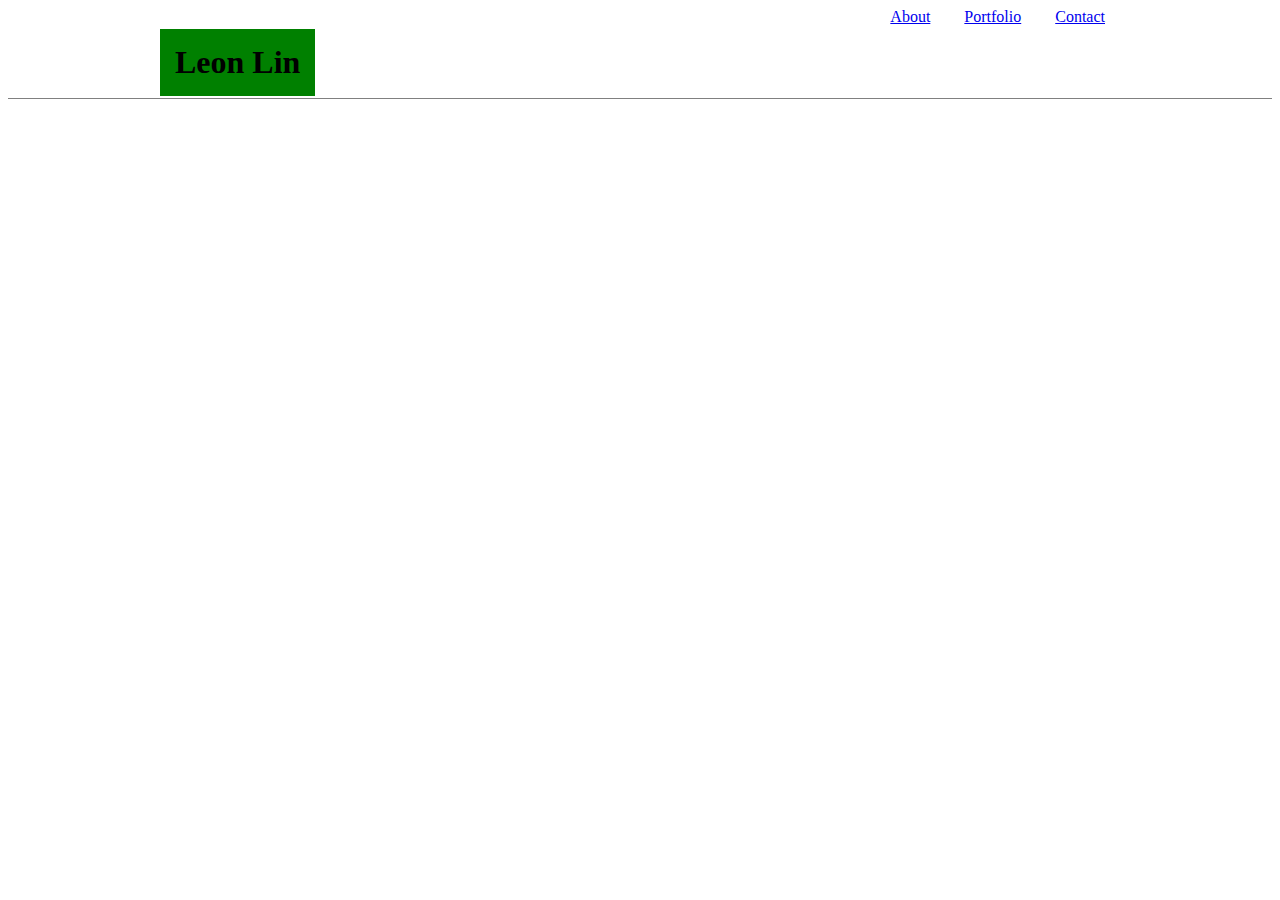
==== contact.html @ 84d6741f "index page almost done" ====
<!DOCTYPE html>
<html lang="en">

<head>
    <meta charset="UTF-8">
    <meta name="viewport" content="width=device-width, initial-scale=1.0">
    <meta http-equiv="X-UA-Compatible" content="ie=edge">
    <title>About Me</title>
    <link rel="stylesheet" href="assets/css/style.css">
</head>

<!-- Great shortcuts to utilize:  -->
<!-- Type "Command + / " to comment in and out of  a line -->
<!-- Type "Shift + Option + F" to quickly format code to make it look more readable -->

<body>

    <div class="container">
        
        <header>
                <!-- There should be a container around index, portfolio, and contact -->
                <!-- remember to set the header to 960 px; -->
                <!-- margin: 0 auto; tag in CSS to center the header -->
              
                
                        <div>
                            <h1>Leon Lin</h1>
            
                            <nav>
                            <a href="index.html">About</a>
                            <a href="portfolio.html">Portfolio</a>
                            <a href="contact.html">Contact</a>
                            </nav>
                        </div>
        
           
        </header>
    </div>
---- assets/css/style.css ----
header { 
  
    width: 100%;
    height: 90px;
    border-bottom: 1px solid grey /*code taken from https://internetingishard.com/html-and-css/css-box-model*/
}

header div {
        width: 960px;
        margin: 0 auto;
}

header h1 {

    background-color: green; /*This makes 'Leon Lin' backgrond green'*/
    padding: 15px;
}

header h1, nav {
    display: inline-block; /*inline-block does not add a line-break after element so element can sit next to other elements*/
    /* background-color: pink; */
}

header h1 {
        float: left
}

nav {
    float: right;
}

header a {
padding: 15px;

}
    

section {
    width: 960px;
    margin: 0 auto;
    padding-bottom: 100px;
  
}

section h2 /*This is the "About Me" section*/ 
    {
    padding: 15px;
    background-color: yellow;
    border-bottom: 1px solid grey;
}

#profilepic {
    height: 20%;
    width: 20%;
    float: left;
    padding-right: 90px;
    padding-bottom: 25px;

}

footer {
    width: 100%;
    text-align: center;
    

}

/* footer div {
    margin: 0 auto;
} */

/* .background {
    background-color: orange;
} */
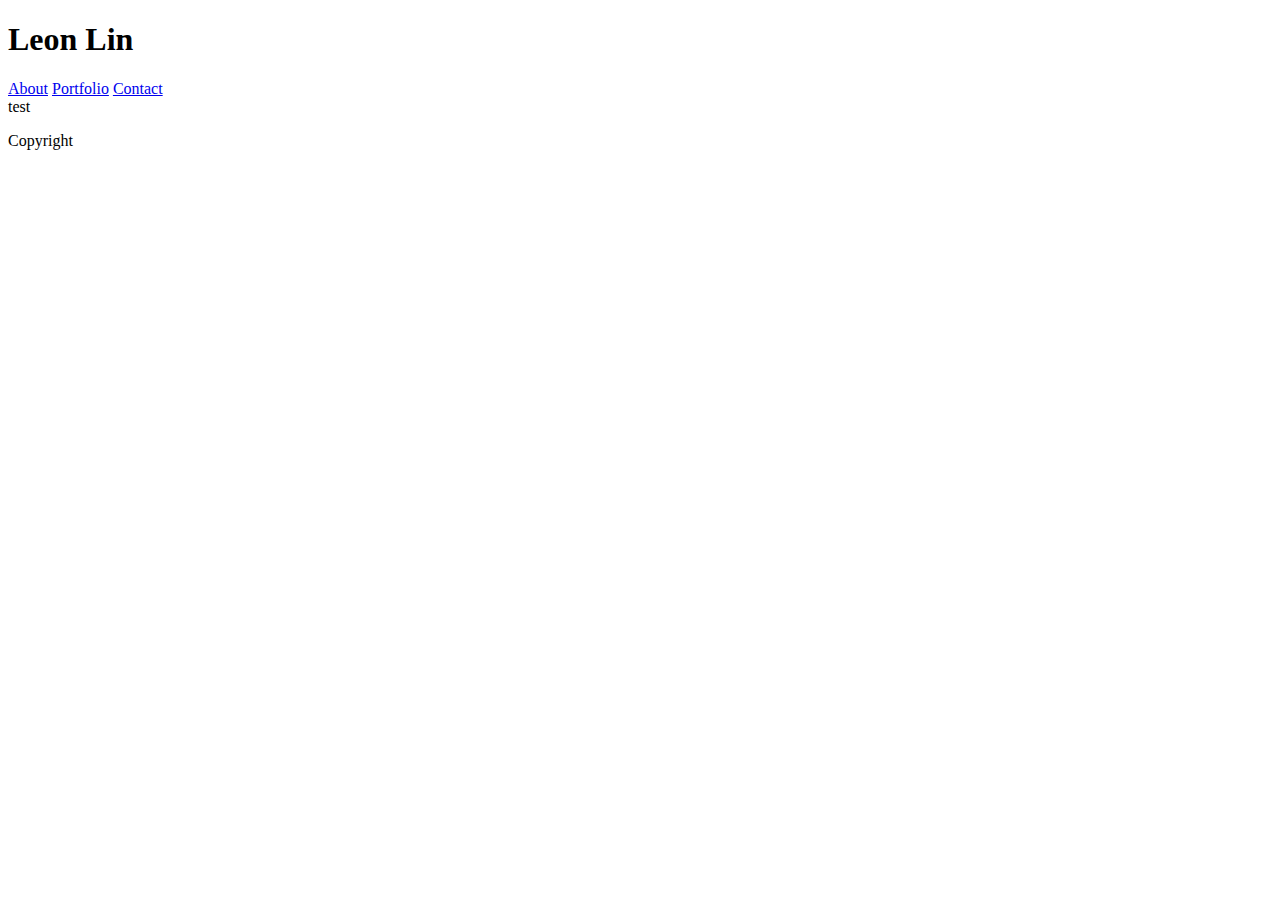
==== commit 28341327: "got all three headers and footers running" ====
--- a/contact.html
+++ b/contact.html
@@ -6,7 +6,7 @@
     <meta name="viewport" content="width=device-width, initial-scale=1.0">
     <meta http-equiv="X-UA-Compatible" content="ie=edge">
     <title>About Me</title>
-    <link rel="stylesheet" href="assets/css/style.css">
+    <link rel="stylesheet" href="assets/css/stylecontact.css">
 </head>
 
 <!-- Great shortcuts to utilize:  -->
@@ -35,4 +35,28 @@
         
            
         </header>
-    </div>+    </div>
+
+
+<section>
+    <div>
+        test
+    </div>
+</section>
+
+
+
+
+
+</body>
+
+
+
+    <footer>
+            <!-- notice how there's a green bar? ust the border top color line thing -->
+            <div>
+   <p> Copyright </p>
+            </div>
+     </footer>
+        
+        </html>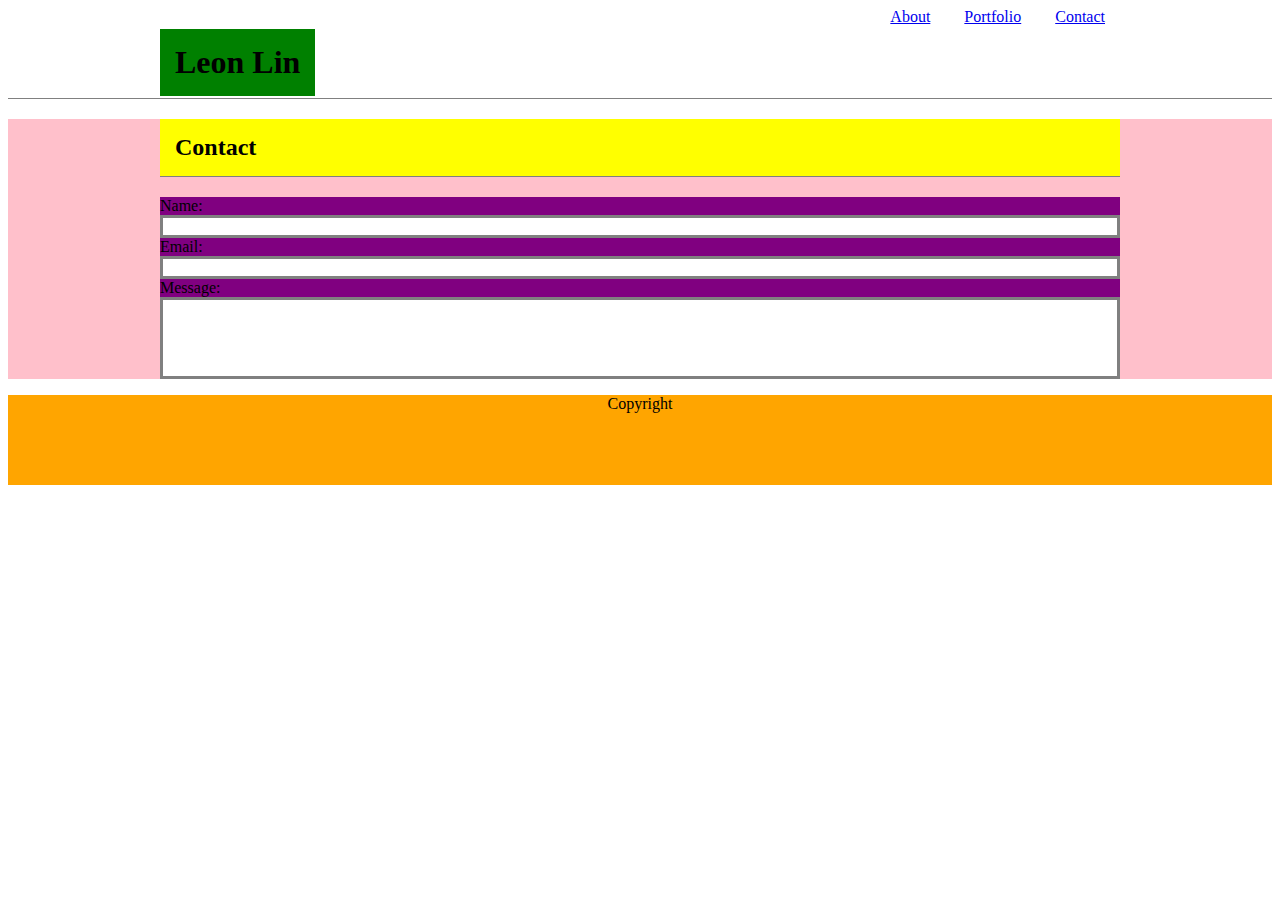
==== commit 5f463a63: "contact styling nearly complete" ====
--- a/contact.html
+++ b/contact.html
@@ -40,7 +40,26 @@
 
 <section>
     <div>
-        test
+        <h2>Contact</h2>
+    </div>
+
+    <div>
+
+        <!-- THE BELOW <FORM> to </FORM> CODE from w3schools.com/html/html_forms.asp -->
+<form>
+Name: <br>
+<input type="text" name="name">
+    <br>
+Email: <br>
+<input type="text" name="email">
+    <br>
+Message: <br>
+<!-- This is to use a specific ID selector for the Message Box -->
+<input id="buttonmessage" type="text" name="message"> 
+    <br>
+
+
+</form>
     </div>
 </section>
 
--- a/assets/css/stylecontact.css
+++ b/assets/css/stylecontact.css
@@ -0,0 +1,98 @@
+
+header { 
+  
+    width: 100%;
+    height: 90px;
+    border-bottom: 1px solid grey /*code taken from https://internetingishard.com/html-and-css/css-box-model*/
+}
+
+header div {
+        width: 960px;
+        margin: 0 auto;
+}
+
+header h1 {
+
+    background-color: green; /*This makes 'Leon Lin' backgrond green'*/
+    padding: 15px;
+}
+
+header h1, nav {
+    display: inline-block; /*inline-block does not add a line-break after element so element can sit next to other elements*/
+    /* background-color: pink; */
+}
+
+header h1 {
+        float: left
+}
+
+nav {
+    float: right;
+}
+
+header a {
+padding: 15px;
+
+}
+    
+
+section {
+    width: 100%;
+    background-color: pink;
+    /* margin: 0 auto; */
+
+}
+
+section input {
+    width: 100%;
+    margin: 0 auto;
+    border: solid grey;
+    box-sizing: border-box;
+    margin: 0px auto;
+   
+
+}
+
+#buttonmessage {
+    
+    padding-bottom: 60px;
+    box-sizing: border-box;
+    
+}
+
+section div {
+    width: 960px;
+    background-color: purple;
+    margin: 0 auto;
+
+
+}
+
+section h2 /*This is the "Contact" section*/ 
+    {
+    padding: 15px;
+    background-color: yellow;
+    border-bottom: 1px solid grey;
+}
+
+
+
+footer div {
+    /* display: table-cell; */
+    width: 100%;
+    height: 90px;
+    /* vertical-align: bottom; */
+    text-align: center;
+    background-color: orange
+    
+    
+
+}
+
+/* footer div {
+    margin: 0 auto;
+} */
+
+/* .background {
+    background-color: orange;
+} */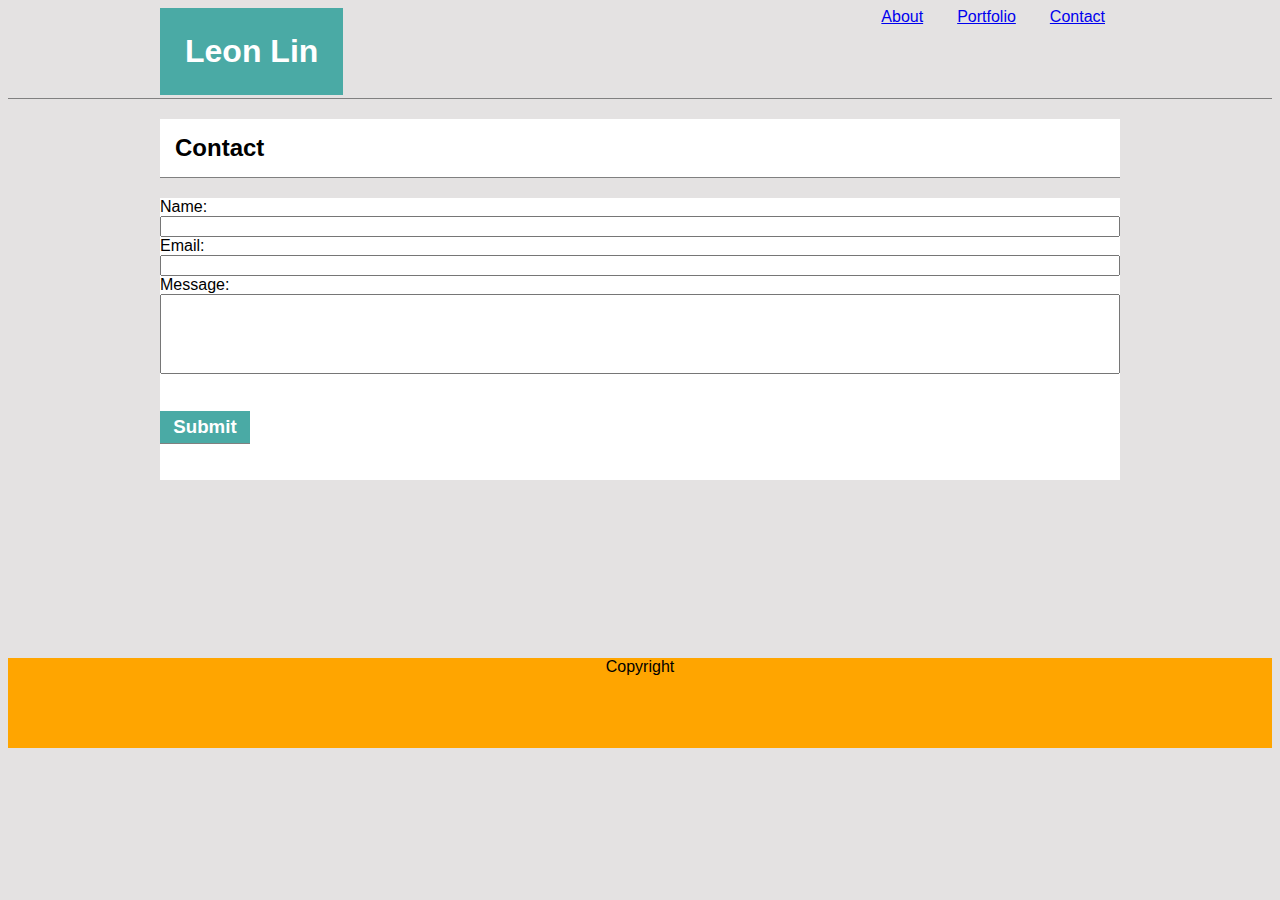
==== commit f8d64156: "like 90% done" ====
--- a/contact.html
+++ b/contact.html
@@ -21,7 +21,6 @@
                 <!-- There should be a container around index, portfolio, and contact -->
                 <!-- remember to set the header to 960 px; -->
                 <!-- margin: 0 auto; tag in CSS to center the header -->
-              
                 
                         <div>
                             <h1>Leon Lin</h1>
@@ -57,15 +56,29 @@
 <!-- This is to use a specific ID selector for the Message Box -->
 <input id="buttonmessage" type="text" name="message"> 
     <br>
+    <br>
+</form>
 
-
-</form>
+        <h3>
+        Submit
+       </h3>
+    <br>
+    
     </div>
-</section>
 
 
 
+</section>
 
+<br>
+<br>
+<br>
+<br>
+<br>
+<br>
+<br>
+<br>
+<br>
 
 </body>
 
--- a/assets/css/stylecontact.css
+++ b/assets/css/stylecontact.css
@@ -1,3 +1,12 @@
+* {
+    font-family: 'Arial', 'Helvetica Neue', Helvetica, sans-seerif;
+
+}
+
+body {
+    background-color: rgb(228, 226, 226);
+}
+
 
 header { 
   
@@ -13,8 +22,10 @@
 
 header h1 {
 
-    background-color: green; /*This makes 'Leon Lin' backgrond green'*/
-    padding: 15px;
+    background-color: #4aaaa5; /*This makes 'Leon Lin' background green'*/
+    color: white; /*Font Color*/
+    padding: 25px;
+    margin: 0;
 }
 
 header h1, nav {
@@ -28,6 +39,7 @@
 
 nav {
     float: right;
+    font-family: 'Georgia', Times, serif;
 }
 
 header a {
@@ -38,15 +50,17 @@
 
 section {
     width: 100%;
-    background-color: pink;
-    /* margin: 0 auto; */
+    background-color: rgb(228, 226, 226);
+
+
 
 }
 
 section input {
     width: 100%;
     margin: 0 auto;
-    border: solid grey;
+    /* border-style: groove; */
+    /* border: solid grey; */
     box-sizing: border-box;
     margin: 0px auto;
    
@@ -62,7 +76,7 @@
 
 section div {
     width: 960px;
-    background-color: purple;
+    background-color: white;
     margin: 0 auto;
 
 
@@ -71,11 +85,20 @@
 section h2 /*This is the "Contact" section*/ 
     {
     padding: 15px;
-    background-color: yellow;
+    background-color:#ffffff;
     border-bottom: 1px solid grey;
 }
 
-
+section h3 /*This is the "Submit" button*/ 
+    {
+    padding: 5px;
+    background-color: #4aaaa5;
+    color: white;
+    border-bottom: 1px solid grey;
+    width: 80px;
+    text-align: center;
+    /* margin-bottom: 50px; */
+}
 
 footer div {
     /* display: table-cell; */
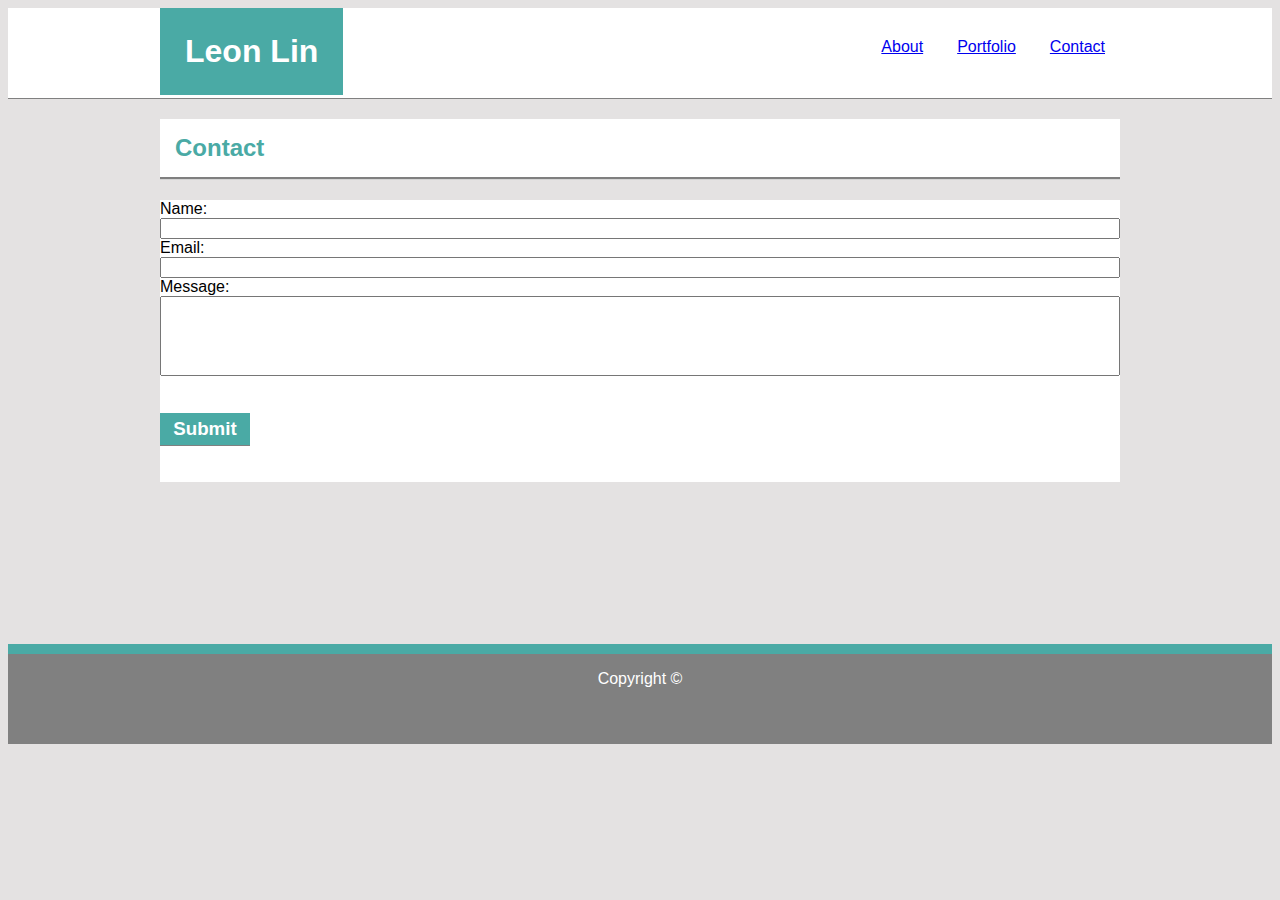
==== commit 4c256331: "finished product" ====
--- a/contact.html
+++ b/contact.html
@@ -87,7 +87,7 @@
     <footer>
             <!-- notice how there's a green bar? ust the border top color line thing -->
             <div>
-   <p> Copyright </p>
+   <p> Copyright ©</p>
             </div>
      </footer>
         
--- a/assets/css/stylecontact.css
+++ b/assets/css/stylecontact.css
@@ -12,7 +12,10 @@
   
     width: 100%;
     height: 90px;
-    border-bottom: 1px solid grey /*code taken from https://internetingishard.com/html-and-css/css-box-model*/
+    border-bottom: 1px solid grey; /*code taken from https://internetingishard.com/html-and-css/css-box-model*/
+    font-family: 'Georgia', Times, serif;
+    background-color:#ffffff;
+
 }
 
 header div {
@@ -40,6 +43,7 @@
 nav {
     float: right;
     font-family: 'Georgia', Times, serif;
+    padding-top: 30px;
 }
 
 header a {
@@ -84,9 +88,10 @@
 
 section h2 /*This is the "Contact" section*/ 
     {
+    color: #4aaaa5;
     padding: 15px;
     background-color:#ffffff;
-    border-bottom: 1px solid grey;
+    border-bottom: 3px groove lightgray;
 }
 
 section h3 /*This is the "Submit" button*/ 
@@ -106,8 +111,10 @@
     height: 90px;
     /* vertical-align: bottom; */
     text-align: center;
-    background-color: orange
-    
+    background-color: gray;
+    color: white;
+    border-top: 10px solid #4aaaa5;
+
     
 
 }
